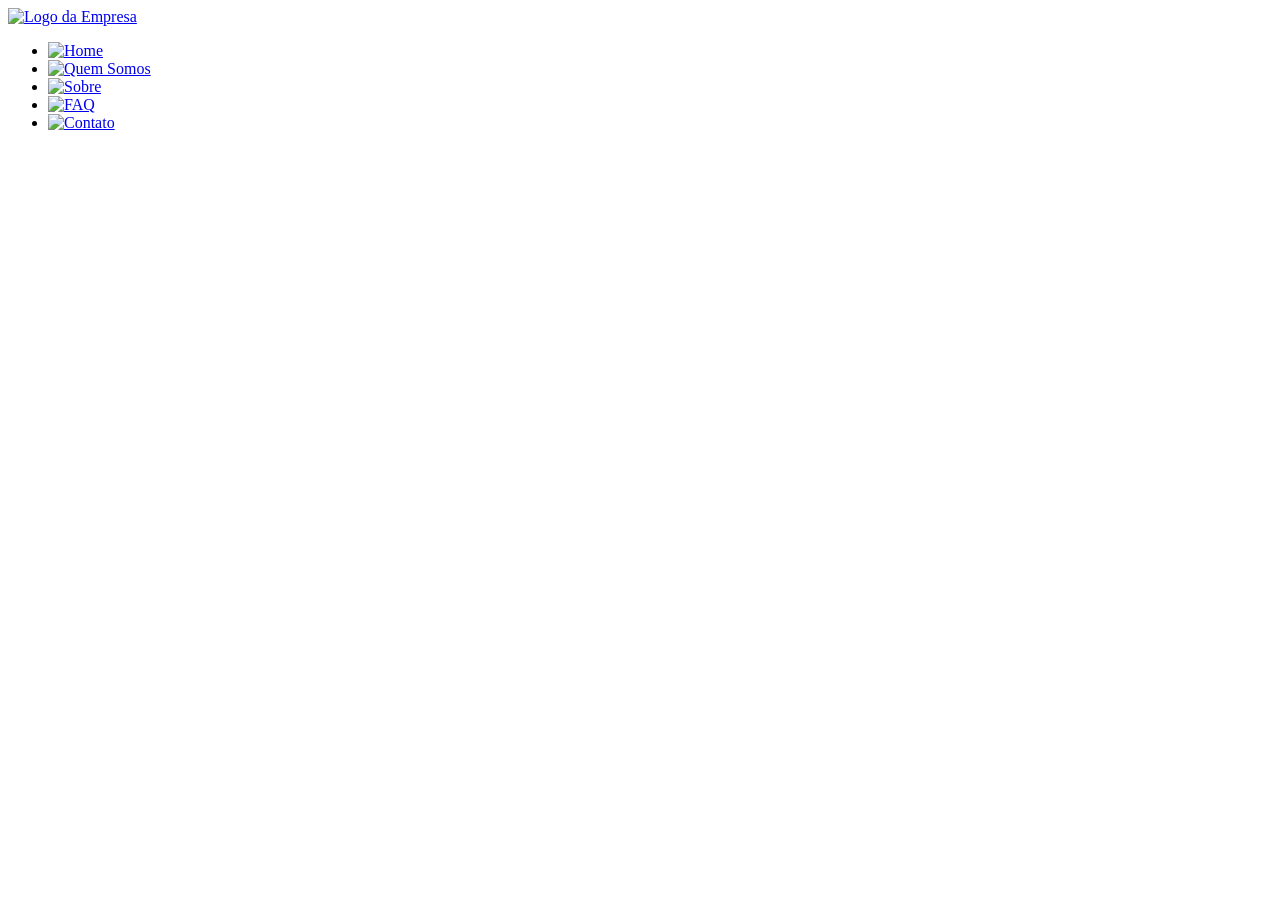
==== paginas/contatos.html @ 17f8ece6 "criando paginas de contato" ====
<!doctype html>
<html lang="pt-br">
  <head>
    <meta charset="UTF-8" />
    <meta name="viewport" content="width=device-width, initial-scale=1.0" />
    <title>Contato - SoulPass</title>
    <link rel="stylesheet" href="../css/main.css" />
    <link rel="stylesheet" href="../css/paginas/contato.css" />
    <script type="module" src="../js/main.js" defer></script>
  </head>
  <body data-page="contato">
    <!-- Barra lateral -->
    <aside class="barra_lateral" data-page="menu">
      <div class="barra-lateral-logo">
        <a href="../index.html" class="logo">
          <img src="../imagens/SoulUpLogo.png" alt="Logo da Empresa" />
        </a>
      </div>
      <nav class="barra-lateral-menu">
        <ul>
          <li>
            <a href="../index.html">
              <img src="../imagens/home.png" alt="Home" />
              <span class="menu-text" data-i18n="menu.home"></span>
            </a>
          </li>
          <li>
            <a href="quemsomos.html">
              <img src="../imagens/users-alt.png" alt="Quem Somos" />
              <span class="menu-text" data-i18n="menu.quemSomos"></span>
            </a>
          </li>
          <li>
            <a href="sobre.html">
              <img src="../imagens/circle-i.png" alt="Sobre" />
              <span class="menu-text" data-i18n="menu.sobre"></span>
            </a>
          </li>
          <li>
            <a href="faq.html">
              <img src="../imagens/search.png" alt="FAQ" />
              <span class="menu-text" data-i18n="menu.faq"></span>
            </a>
          </li>
          <li>
            <a href="contato.html">
              <img src="../imagens/phone-flip.png" alt="Contato" />
              <span class="menu-text" data-i18n="menu.contato"></span>
            </a>
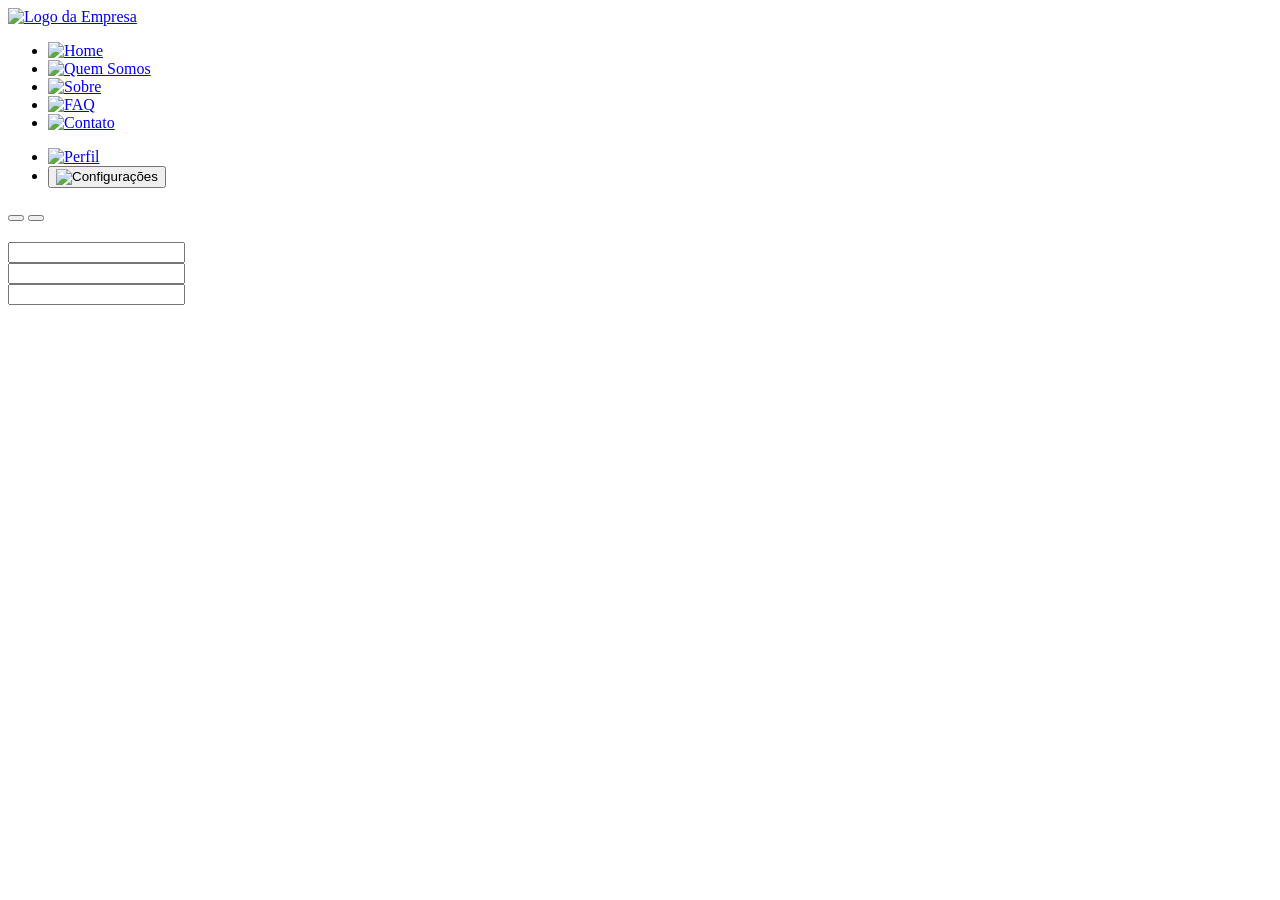
==== commit 8c976384: "feat: clolocando comits" ====
--- a/paginas/contatos.html
+++ b/paginas/contatos.html
@@ -47,3 +47,55 @@
               <img src="../imagens/phone-flip.png" alt="Contato" />
               <span class="menu-text" data-i18n="menu.contato"></span>
             </a>
+          </li>
+        </ul>
+      </nav>
+      <ul class="barra-lateral-rodape">
+        <li>
+          <a href="#">
+            <img src="../imagens/circle-user.png" alt="Perfil" />
+            <span class="menu-text" data-i18n="menu.perfil"></span>
+          </a>
+        </li>
+        <li>
+          <button class="abrir-config">
+            <img src="../imagens/settings.png" alt="Configurações" />
+            <span class="menu-text" data-i18n="menu.config"></span>
+          </button>
+        </li>
+      </ul>
+    </aside>
+
+    <main>
+      <!-- Cabecalho -->
+      <header class="header" data-page="header">
+        <button class="btn btn-principal" data-i18n="header.criarConta"></button>
+        <button class="btn btn-secundario" data-i18n="header.entrar"></button>
+      </header>
+
+      <!-- Formulario de contato -->
+      <section class="contato">
+        <h1 data-i18n="contato.titulo"></h1>
+        <p class="contato-intro" data-i18n="contato.intro"></p>
+
+        <form class="contato-form" id="form-contato" novalidate>
+          <!-- Campo nome -->
+          <div class="form-grupo">
+            <label for="nome" data-i18n="contato.labelNome"></label>
+            <input type="text" id="nome" name="nome" required minlength="3" maxlength="80" />
+            <span class="form-erro" id="erro-nome"></span>
+          </div>
+
+          <!-- Campo email -->
+          <div class="form-grupo">
+            <label for="email" data-i18n="contato.labelEmail"></label>
+            <input type="email" id="email" name="email" required minlength="10" maxlength="100" />
+            <span class="form-erro" id="erro-email"></span>
+          </div>
+
+          <!-- Campo assunto -->
+          <div class="form-grupo">
+            <label for="assunto" data-i18n="contato.labelAssunto"></label>
+            <input type="text" id="assunto" name="assunto" required minlength="3" maxlength="100" />
+            <span class="form-erro" id="erro-assunto"></span>
+          </div>
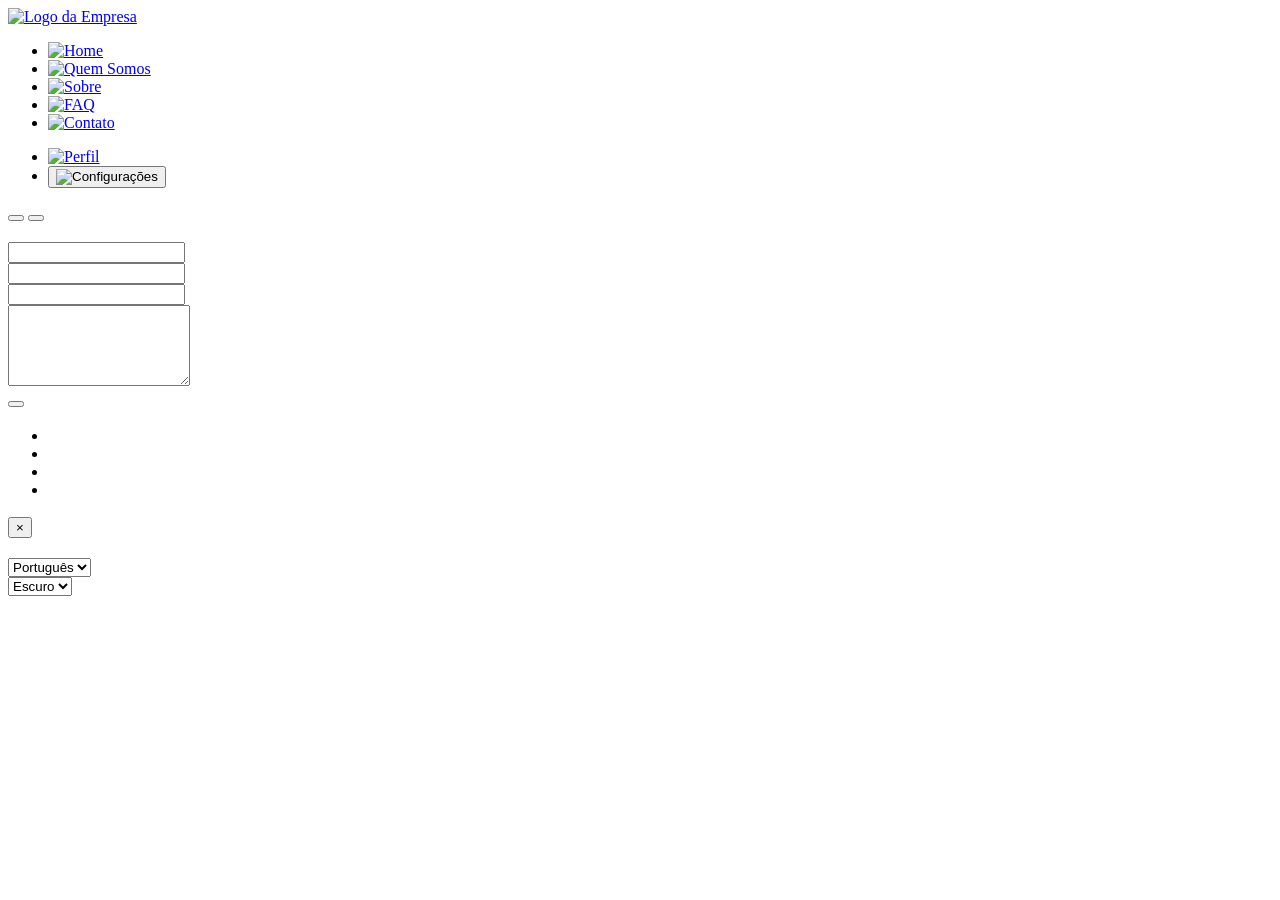
==== commit 2f9732fe: "feat:finalizando pagina" ====
--- a/paginas/contatos.html
+++ b/paginas/contatos.html
@@ -99,3 +99,69 @@
             <input type="text" id="assunto" name="assunto" required minlength="3" maxlength="100" />
             <span class="form-erro" id="erro-assunto"></span>
           </div>
+
+          <!-- Campo mensagem -->
+          <div class="form-grupo">
+            <label for="mensagem" data-i18n="contato.labelMensagem"></label>
+            <textarea id="mensagem" name="mensagem" rows="5" required minlength="10" maxlength="500"></textarea>
+            <span class="form-erro" id="erro-mensagem"></span>
+          </div>
+
+          <button type="submit" class="btn btn-principal" data-i18n="contato.botaoEnviar"></button>
+
+          <!-- Mensagem de sucesso -->
+          <p class="form-sucesso" id="form-sucesso" data-i18n="contato.sucesso"></p>
+        </form>
+      </section>
+    </main>
+
+    <!-- Rodape -->
+    <footer class="footer" data-page="footer">
+      <div class="footer-container">
+        <div class="footer-section">
+          <h3 data-i18n="footer.sobreTitulo"></h3>
+          <p data-i18n="footer.sobreTexto"></p>
+        </div>
+        <div class="footer-section">
+          <h3 data-i18n="footer.linksTitulo"></h3>
+          <ul>
+            <li><a href="../index.html" data-i18n="footer.home"></a></li>
+            <li><a href="sobre.html" data-i18n="footer.sobre"></a></li>
+            <li><a href="faq.html" data-i18n="footer.faq"></a></li>
+            <li><a href="contato.html" data-i18n="footer.contato"></a></li>
+          </ul>
+        </div>
+        <div class="footer-section">
+          <h3 data-i18n="footer.contatoTitulo"></h3>
+          <p data-i18n="footer.email"></p>
+          <p data-i18n="footer.telefone"></p>
+        </div>
+      </div>
+      <div class="footer-bottom">
+        <p data-i18n="footer.direitos"></p>
+      </div>
+    </footer>
+
+    <!-- Modal de configuracoes -->
+    <section class="modal" id="modal-config" data-page="config">
+      <div class="modal-content">
+        <button class="modal-close">&times;</button>
+        <h2 data-i18n="config.titulo"></h2>
+        <div class="config-item">
+          <label data-i18n="config.linguagem"></label>
+          <select id="lang-select">
+            <option value="pt">Português</option>
+            <option value="en">English</option>
+          </select>
+        </div>
+        <div class="config-item">
+          <label data-i18n="config.tema"></label>
+          <select>
+            <option>Escuro</option>
+            <option>Claro</option>
+          </select>
+        </div>
+      </div>
+    </section>
+  </body>
+</html>
